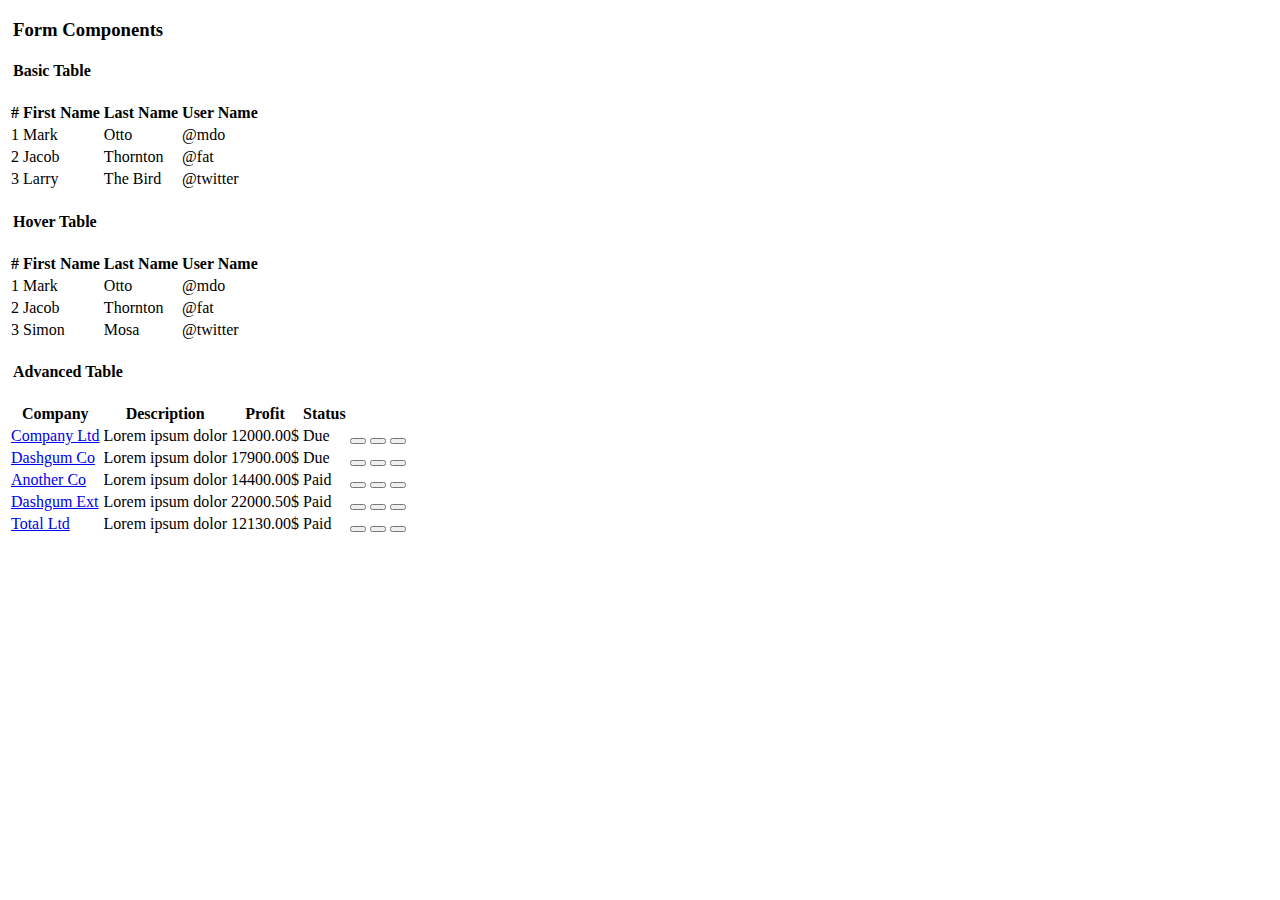
==== basic_tables.html @ 5ec7a970 "Maquetacion terminada. Añadir estilos a <h4>" ====
<!DOCTYPE html>
<html lang="en">
  <head>
    <meta charset="utf-8">
    <meta name="viewport" content="width=device-width, initial-scale=1.0">
    <meta name="description" content="">
    <meta name="author" content="Dashboard">
    <meta name="keyword" content="Dashboard, Bootstrap, Admin, Template, Theme, Responsive, Fluid, Retina">

    <title>Adventure time: Dashboard</title>

    <link href="css/bootstrap.css" rel="stylesheet">
    <link href="css/font-awesome.css" rel="stylesheet" />
    <link href="css/adventure-time-theme.css" rel="stylesheet">
    <link href="css/adventure-time-theme-responsive.css" rel="stylesheet">
    <link rel="stylesheet" href="css/styles.css">

    <!-- HTML5 shim and Respond.js IE8 support of HTML5 elements and media queries -->
    <!--[if lt IE 9]>
      <script src="https://oss.maxcdn.com/libs/html5shiv/3.7.0/html5shiv.js"></script>
      <script src="https://oss.maxcdn.com/libs/respond.js/1.4.2/respond.min.js"></script>
    <![endif]-->
  </head>

  <body>
    
    <div id="container">
      <!--Ignorar por le momento el menu y SIDEBAR-->

      <!--inicio #MAIN CONTENT-->
      <div id="main-content">
        <div class="Tables container-fluid">
          <h3><i class="fa fa-chevron-right "></i> Form Components</h3>

          <div class="showback">
            <h4><i class="fa fa-chevron-right"></i>Basic Table</h4>
            <table class="table">
              <thead>
                <tr>
                  <th>#</th>
                  <th>First Name</th>
                  <th>Last Name</th>
                  <th>User Name</th>
                </tr>
              </thead>
              <tbody>
                <tr>
                  <td>1</td>
                  <td>Mark</td>
                  <td>Otto</td>
                  <td>@mdo</td>
                </tr>
                <tr>
                  <td>2</td>
                  <td>Jacob</td>
                  <td>Thornton</td>
                  <td>@fat</td>
                </tr>
                <tr>
                  <td>3</td>
                  <td>Larry</td>
                  <td>The Bird</td>
                  <td>@twitter</td>
                </tr>
              </tbody>
            </table>
          </div><!--fin SHOWBACK-->

          <div class="showback">
            <h4><i class="fa fa-chevron-right"></i>Hover Table</h4>
            <table class="table table-hover">
              <thead>
                <tr>
                  <th>#</th>
                  <th>First Name</th>
                  <th>Last Name</th>
                  <th>User Name</th>
                </tr>
              </thead>
              <tbody>
                <tr>
                  <td>1</td>
                  <td>Mark</td>
                  <td>Otto</td>
                  <td>@mdo</td>
                </tr>
                <tr>
                  <td>2</td>
                  <td>Jacob</td>
                  <td>Thornton</td>
                  <td>@fat</td>
                </tr>
                <tr>
                  <td>3</td>
                  <td>Simon</td>
                  <td>Mosa</td>
                  <td>@twitter</td>
                </tr>
              </tbody>
            </table>
          </div><!--fin SHOWBACK-->

          <div class="showback">
            <h4><i class="fa fa-chevron-right"></i>Advanced Table</h4>
            <table class="table table-striped table-hover">
              <thead>
                <tr>
                  <th> <i class="glyphicon glyphicon-bullhorn"></i> Company</th>
                  <th><i class="glyphicon glyphicon-question-sign"></i> Description</th>
                  <th><i class="glyphicon glyphicon-bookmark"></i> Profit</th>
                  <th><i class="glyphicon glyphicon-edit"></i> Status</th>
                  <th> </th>
                </tr>
              </thead>
              <tbody>
                <tr>
                  <td><a href="#">Company Ltd</a></td>
                  <td>Lorem ipsum dolor</td>
                  <td>12000.00$</td>
                  <td>
                    <span class="label label-info">Due</span>
                  </td>
                  <td>
                    <button class="btn btn-success">
                      <i class="glyphicon glyphicon-ok"></i>
                    </button>
                    <button class="btn btn-primary">
                      <i class="glyphicon glyphicon-pencil"></i>
                    </button>
                    <button class="btn btn-danger">
                      <i class="glyphicon glyphicon-trash"></i>
                    </button>
                  </td>
                </tr>

                <tr>
                  <td><a href="#">Dashgum Co</a></td>
                  <td>Lorem ipsum dolor</td>
                  <td>17900.00$</td>
                  <td>
                    <span class="label label-warning">Due</span>
                  </td>
                  <td>
                    <button class="btn btn-success">
                      <i class="glyphicon glyphicon-ok"></i>
                    </button>
                    <button class="btn btn-primary">
                      <i class="glyphicon glyphicon-pencil"></i>
                    </button>
                    <button class="btn btn-danger">
                      <i class="glyphicon glyphicon-trash"></i>
                    </button>
                  </td>
                </tr>

                <tr>
                  <td><a href="#">Another Co</a></td>
                  <td>Lorem ipsum dolor</td>
                  <td>14400.00$</td>
                  <td>
                    <span class="label label-success">Paid</span>
                  </td>
                  <td>
                    <button class="btn btn-success">
                      <i class="glyphicon glyphicon-ok"></i>
                    </button>
                    <button class="btn btn-primary">
                      <i class="glyphicon glyphicon-pencil"></i>
                    </button>
                    <button class="btn btn-danger">
                      <i class="glyphicon glyphicon-trash"></i>
                    </button>
                  </td>
                </tr>
                
                <tr>
                  <td><a href="#">Dashgum Ext</a></td>
                  <td>Lorem ipsum dolor</td>
                  <td>22000.50$</td>
                  <td>
                    <span class="label label-success">Paid</span>
                  </td>
                  <td>
                    <button class="btn btn-success">
                      <i class="glyphicon glyphicon-ok"></i>
                    </button>
                    <button class="btn btn-primary">
                      <i class="glyphicon glyphicon-pencil"></i>
                    </button>
                    <button class="btn btn-danger">
                      <i class="glyphicon glyphicon-trash"></i>
                    </button>
                  </td>
                </tr>

                <tr>
                  <td><a href="#">Total Ltd</a></td>
                  <td>Lorem ipsum dolor</td>
                  <td>12130.00$</td>
                  <td>
                    <span class="label label-warning">Paid</span>
                  </td>
                  <td>
                    <button class="btn btn-success">
                      <i class="glyphicon glyphicon-ok"></i>
                    </button>
                    <button class="btn btn-primary">
                      <i class="glyphicon glyphicon-pencil"></i>
                    </button>
                    <button class="btn btn-danger">
                      <i class="glyphicon glyphicon-trash"></i>
                    </button>
                  </td>
                </tr>
                
              </tbody>
            </table>
          </div><!--fin SHOWBACK-->
        </div>
      </div><!--fin MAIN CONTENT-->
    </div><!--fin #CONTAINER-->

    <!-- js placed at the end of the document so the pages load faster -->
    <script src="js/jquery.js"></script>
    <script src="js/bootstrap.min.js"></script>
    <script src="js/common-scripts.js"></script>
  </body>
</html>
---- css/styles.css ----
/* {
	outline: 2px solid rgba(0,0,250,.3);
}
/*Estilos Generales*/
ul {
	padding: 0;
}
iframe{
	width: 100%;
}
.fa {
	margin-right: 5px!important; 
}

/**/
#topbar {
	background: #424A5D;
	color:#fff;
}
/*PAG LOGIN*/
.registration .btn {
	width: 100%;
}
.login-social-link button {
	margin:0px 5px 15px;
}

/*PAG GALLERY*/
.item-galeria {
	padding-right: 10%;
	margin-bottom: 2em; /*mejorar como se ve*/
}
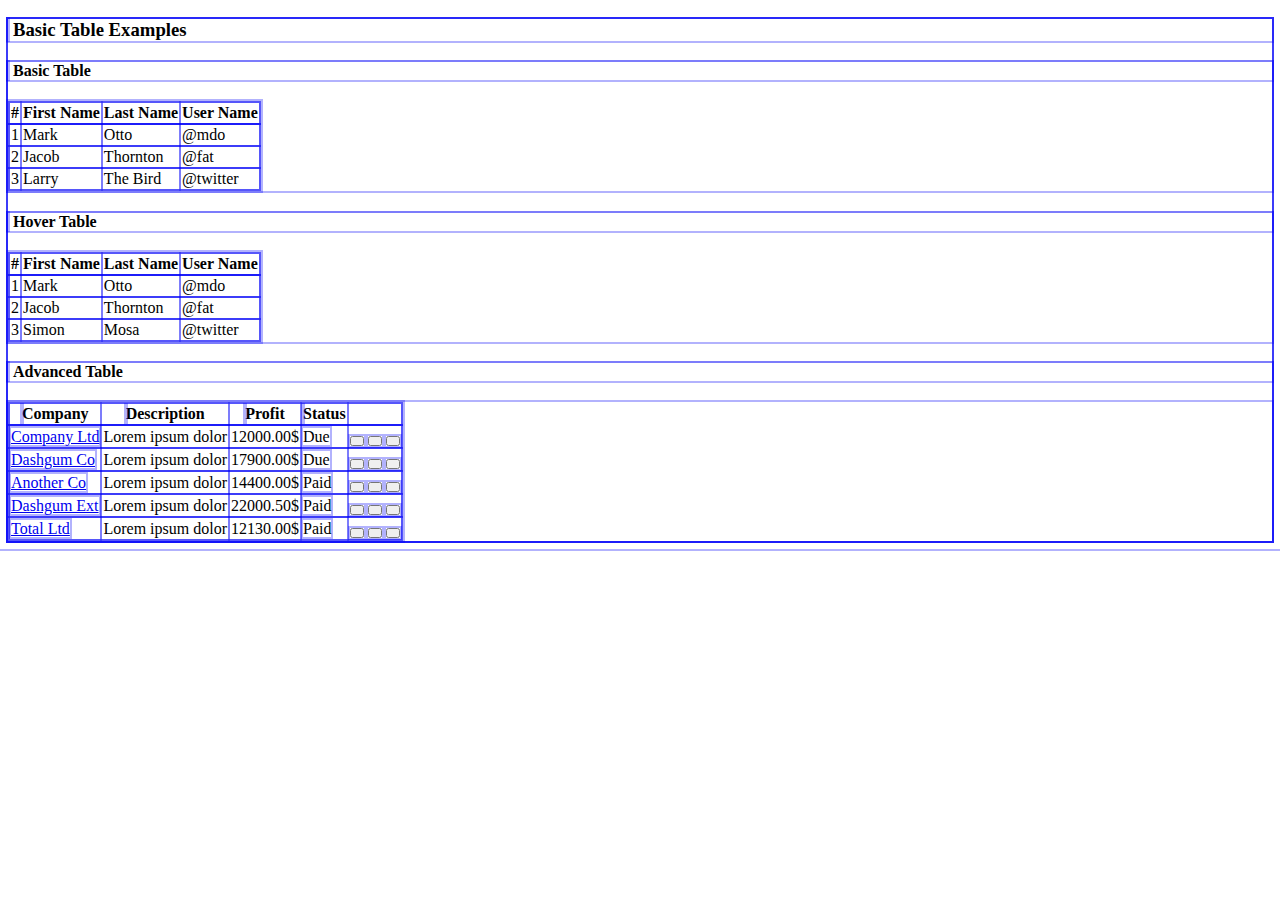
==== commit 496a99e0: "Completada la maquetación del tables. Añadido los estilos. Añadir el menú" ====
--- a/basic_tables.html
+++ b/basic_tables.html
@@ -30,10 +30,10 @@
       <!--inicio #MAIN CONTENT-->
       <div id="main-content">
         <div class="Tables container-fluid">
-          <h3><i class="fa fa-chevron-right "></i> Form Components</h3>
+          <h3><i class="fa fa-chevron-right "></i>Basic Table Examples</h3>
 
           <div class="showback">
-            <h4><i class="fa fa-chevron-right"></i>Basic Table</h4>
+            <h4 class="style-bottom"><i class="fa fa-chevron-right"></i>Basic Table</h4>
             <table class="table">
               <thead>
                 <tr>
@@ -67,7 +67,7 @@
           </div><!--fin SHOWBACK-->
 
           <div class="showback">
-            <h4><i class="fa fa-chevron-right"></i>Hover Table</h4>
+            <h4 class="style-bottom"><i class="fa fa-chevron-right"></i>Hover Table</h4>
             <table class="table table-hover">
               <thead>
                 <tr>
@@ -101,120 +101,122 @@
           </div><!--fin SHOWBACK-->
 
           <div class="showback">
-            <h4><i class="fa fa-chevron-right"></i>Advanced Table</h4>
-            <table class="table table-striped table-hover">
-              <thead>
-                <tr>
-                  <th> <i class="glyphicon glyphicon-bullhorn"></i> Company</th>
-                  <th><i class="glyphicon glyphicon-question-sign"></i> Description</th>
-                  <th><i class="glyphicon glyphicon-bookmark"></i> Profit</th>
-                  <th><i class="glyphicon glyphicon-edit"></i> Status</th>
-                  <th> </th>
-                </tr>
-              </thead>
-              <tbody>
-                <tr>
-                  <td><a href="#">Company Ltd</a></td>
-                  <td>Lorem ipsum dolor</td>
-                  <td>12000.00$</td>
-                  <td>
-                    <span class="label label-info">Due</span>
-                  </td>
-                  <td>
-                    <button class="btn btn-success">
-                      <i class="glyphicon glyphicon-ok"></i>
-                    </button>
-                    <button class="btn btn-primary">
-                      <i class="glyphicon glyphicon-pencil"></i>
-                    </button>
-                    <button class="btn btn-danger">
-                      <i class="glyphicon glyphicon-trash"></i>
-                    </button>
-                  </td>
-                </tr>
-
-                <tr>
-                  <td><a href="#">Dashgum Co</a></td>
-                  <td>Lorem ipsum dolor</td>
-                  <td>17900.00$</td>
-                  <td>
-                    <span class="label label-warning">Due</span>
-                  </td>
-                  <td>
-                    <button class="btn btn-success">
-                      <i class="glyphicon glyphicon-ok"></i>
-                    </button>
-                    <button class="btn btn-primary">
-                      <i class="glyphicon glyphicon-pencil"></i>
-                    </button>
-                    <button class="btn btn-danger">
-                      <i class="glyphicon glyphicon-trash"></i>
-                    </button>
-                  </td>
-                </tr>
-
-                <tr>
-                  <td><a href="#">Another Co</a></td>
-                  <td>Lorem ipsum dolor</td>
-                  <td>14400.00$</td>
-                  <td>
-                    <span class="label label-success">Paid</span>
-                  </td>
-                  <td>
-                    <button class="btn btn-success">
-                      <i class="glyphicon glyphicon-ok"></i>
-                    </button>
-                    <button class="btn btn-primary">
-                      <i class="glyphicon glyphicon-pencil"></i>
-                    </button>
-                    <button class="btn btn-danger">
-                      <i class="glyphicon glyphicon-trash"></i>
-                    </button>
-                  </td>
-                </tr>
-                
-                <tr>
-                  <td><a href="#">Dashgum Ext</a></td>
-                  <td>Lorem ipsum dolor</td>
-                  <td>22000.50$</td>
-                  <td>
-                    <span class="label label-success">Paid</span>
-                  </td>
-                  <td>
-                    <button class="btn btn-success">
-                      <i class="glyphicon glyphicon-ok"></i>
-                    </button>
-                    <button class="btn btn-primary">
-                      <i class="glyphicon glyphicon-pencil"></i>
-                    </button>
-                    <button class="btn btn-danger">
-                      <i class="glyphicon glyphicon-trash"></i>
-                    </button>
-                  </td>
-                </tr>
-
-                <tr>
-                  <td><a href="#">Total Ltd</a></td>
-                  <td>Lorem ipsum dolor</td>
-                  <td>12130.00$</td>
-                  <td>
-                    <span class="label label-warning">Paid</span>
-                  </td>
-                  <td>
-                    <button class="btn btn-success">
-                      <i class="glyphicon glyphicon-ok"></i>
-                    </button>
-                    <button class="btn btn-primary">
-                      <i class="glyphicon glyphicon-pencil"></i>
-                    </button>
-                    <button class="btn btn-danger">
-                      <i class="glyphicon glyphicon-trash"></i>
-                    </button>
-                  </td>
-                </tr>
-                
-              </tbody>
-            </table>
+            <h4 class="style-bottom"><i class="fa fa-chevron-right"></i>Advanced Table</h4>
+            <div class="table-responsive">
+              <table class="table table-striped table-hover">
+                <thead>
+                  <tr>
+                    <th> <i class="glyphicon glyphicon-bullhorn"></i> Company</th>
+                    <th><i class="glyphicon glyphicon-question-sign"></i> Description</th>
+                    <th><i class="glyphicon glyphicon-bookmark"></i> Profit</th>
+                    <th><i class="glyphicon glyphicon-edit"></i> Status</th>
+                    <th></th>
+                  </tr>
+                </thead>
+                <tbody>
+                  <tr>
+                    <td><a href="#">Company Ltd</a></td>
+                    <td>Lorem ipsum dolor</td>
+                    <td>12000.00$</td>
+                    <td>
+                      <span class="label label-info">Due</span>
+                    </td>
+                    <td>
+                      <button class="btn btn-success">
+                        <i class="glyphicon glyphicon-ok"></i>
+                      </button>
+                      <button class="btn btn-primary">
+                        <i class="glyphicon glyphicon-pencil"></i>
+                      </button>
+                      <button class="btn btn-danger">
+                        <i class="glyphicon glyphicon-trash"></i>
+                      </button>
+                    </td>
+                  </tr>
+              
+                  <tr>
+                    <td><a href="#">Dashgum Co</a></td>
+                    <td>Lorem ipsum dolor</td>
+                    <td>17900.00$</td>
+                    <td>
+                      <span class="label label-warning">Due</span>
+                    </td>
+                    <td>
+                      <button class="btn btn-success">
+                        <i class="glyphicon glyphicon-ok"></i>
+                      </button>
+                      <button class="btn btn-primary">
+                        <i class="glyphicon glyphicon-pencil"></i>
+                      </button>
+                      <button class="btn btn-danger">
+                        <i class="glyphicon glyphicon-trash"></i>
+                      </button>
+                    </td>
+                  </tr>
+              
+                  <tr>
+                    <td><a href="#">Another Co</a></td>
+                    <td>Lorem ipsum dolor</td>
+                    <td>14400.00$</td>
+                    <td>
+                      <span class="label label-success">Paid</span>
+                    </td>
+                    <td>
+                      <button class="btn btn-success">
+                        <i class="glyphicon glyphicon-ok"></i>
+                      </button>
+                      <button class="btn btn-primary">
+                        <i class="glyphicon glyphicon-pencil"></i>
+                      </button>
+                      <button class="btn btn-danger">
+                        <i class="glyphicon glyphicon-trash"></i>
+                      </button>
+                    </td>
+                  </tr>
+                  
+                  <tr>
+                    <td><a href="#">Dashgum Ext</a></td>
+                    <td>Lorem ipsum dolor</td>
+                    <td>22000.50$</td>
+                    <td>
+                      <span class="label label-success">Paid</span>
+                    </td>
+                    <td>
+                      <button class="btn btn-success">
+                        <i class="glyphicon glyphicon-ok"></i>
+                      </button>
+                      <button class="btn btn-primary">
+                        <i class="glyphicon glyphicon-pencil"></i>
+                      </button>
+                      <button class="btn btn-danger">
+                        <i class="glyphicon glyphicon-trash"></i>
+                      </button>
+                    </td>
+                  </tr>
+              
+                  <tr>
+                    <td><a href="#">Total Ltd</a></td>
+                    <td>Lorem ipsum dolor</td>
+                    <td>12130.00$</td>
+                    <td>
+                      <span class="label label-warning">Paid</span>
+                    </td>
+                    <td>
+                      <button class="btn btn-success">
+                        <i class="glyphicon glyphicon-ok"></i>
+                      </button>
+                      <button class="btn btn-primary">
+                        <i class="glyphicon glyphicon-pencil"></i>
+                      </button>
+                      <button class="btn btn-danger">
+                        <i class="glyphicon glyphicon-trash"></i>
+                      </button>
+                    </td>
+                  </tr>
+                  
+                </tbody>
+              </table>
+            </div>
           </div><!--fin SHOWBACK-->
         </div>
       </div><!--fin MAIN CONTENT-->
--- a/css/styles.css
+++ b/css/styles.css
@@ -1,4 +1,4 @@
-/* {
+* {
 	outline: 2px solid rgba(0,0,250,.3);
 }
 /*Estilos Generales*/
@@ -29,4 +29,12 @@
 .item-galeria {
 	padding-right: 10%;
 	margin-bottom: 2em; /*mejorar como se ve*/
+}
+/*PAG TABLES*/
+.Tables h4.style-bottom {
+	
+}
+.Tables table .btn {
+	font-size: 75%;
+	padding: 3px 5px;
 }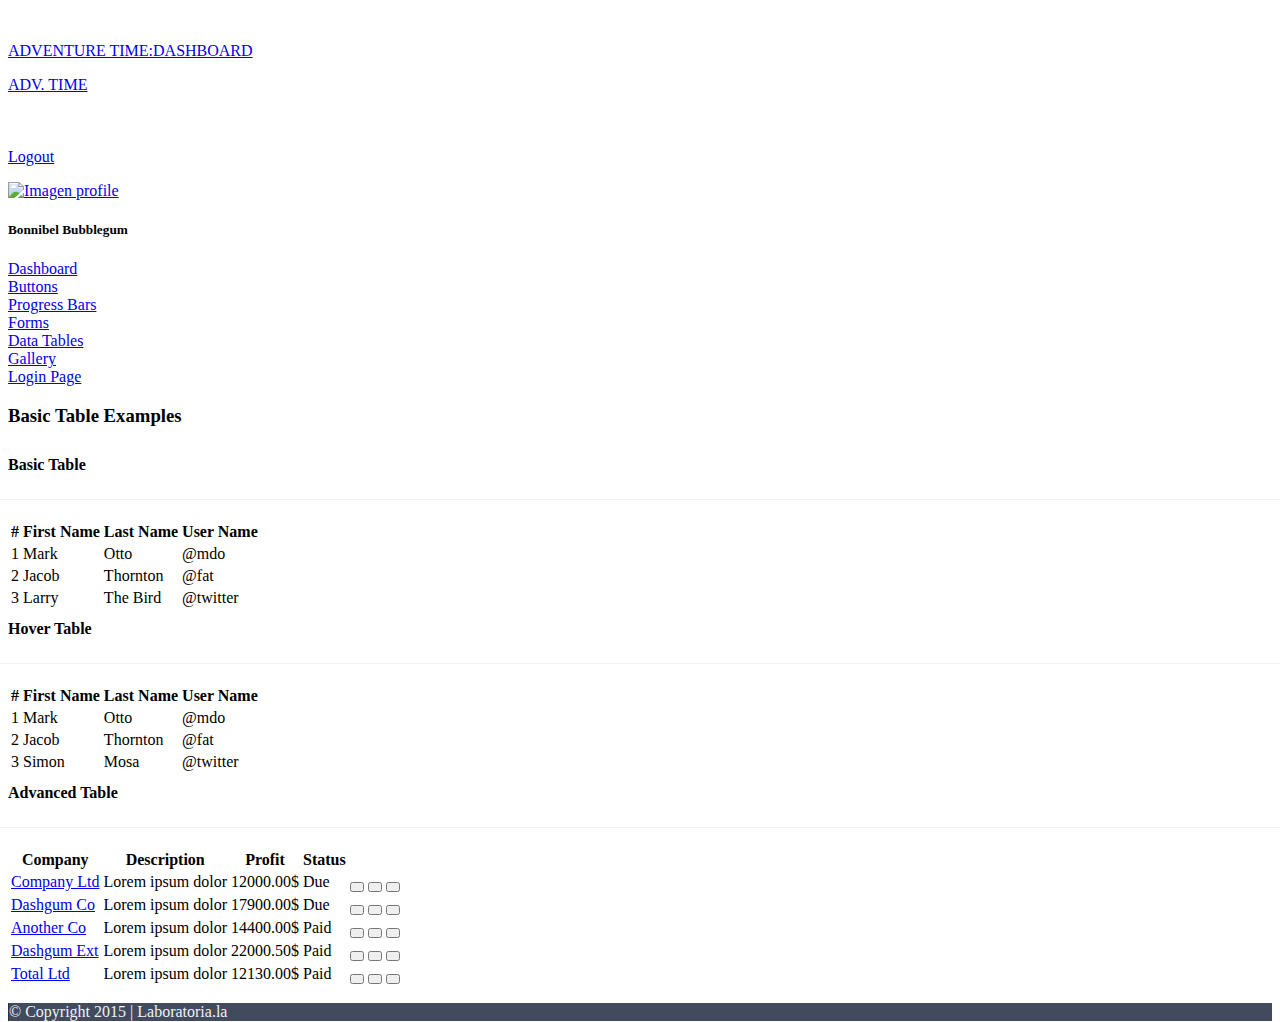
==== commit 0e32f543: "Finalizada la presentación de las páginas. Optimizar." ====
--- a/basic_tables.html
+++ b/basic_tables.html
@@ -25,11 +25,58 @@
   <body>
     
     <div id="container">
-      <!--Ignorar por le momento el menu y SIDEBAR-->
-
+      <!--inicio MENU TOP-->
+      <div class="header black-bg">
+        <a href="#" class="logo">
+          <i class="fa fa-bars"></i>
+        </a>
+        <a href="dashboard.html" class="logo">
+          <p class="hidden-xs">ADVENTURE TIME:DASHBOARD
+          <p class="hidden-lg visible-xs">ADV. TIME</p>
+        </a>
+        <ul class="top-menu pull-right">
+          <li>
+            <a href="login.html" class="logout">Logout</a>
+          </li>
+        </ul>
+      </div>
+      <!--Sección MENU LATERAL-->
+      <aside>
+        <div id="sidebar">
+          <ul class="sidebar-menu">
+            <div class="text-center">
+              <a href="#">
+                <img src="img/profile_avatar.png" alt="Imagen profile" width="30%">
+              </a>
+            </div>
+            <h5 class="text-center">Bonnibel Bubblegum</h5>
+            <li>
+              <a href="dashboard.html"><i class="fa fa-dashboard"></i>Dashboard</a>
+            </li>
+            <li>
+              <a href="buttons.html"><i class="fa fa-desktop"></i>Buttons</a>
+            </li>
+            <li>
+              <a href="progress.html"><i class="fa fa-desktop"></i>Progress Bars</a>
+            </li>
+            <li>
+              <a href="form_component.html"><i class="fa fa-cogs"></i>Forms</a>
+            </li>
+            <li>
+              <a href="basic_tables.html"  class="active"><i class="fa fa-th"></i>Data Tables</a>
+            </li>
+            <li>
+              <a href="gallery.html"><i class="fa fa-tasks"></i>Gallery</a>
+            </li>
+            <li>
+              <a href="login.html"><i class="fa fa-book"></i>Login Page</a>
+            </li>
+          </ul>
+        </div> <!--fin #SIDEBAR-->
+      </aside>
       <!--inicio #MAIN CONTENT-->
       <div id="main-content">
-        <div class="Tables container-fluid">
+        <div class="Tables wrapper">
           <h3><i class="fa fa-chevron-right "></i>Basic Table Examples</h3>
 
           <div class="showback">
@@ -219,6 +266,9 @@
             </div>
           </div><!--fin SHOWBACK-->
         </div>
+        <div class="footer pt-25">
+          <p class="text-right"> &copy; Copyright 2015 | Laboratoria.la</p>
+        </div>
       </div><!--fin MAIN CONTENT-->
     </div><!--fin #CONTAINER-->
 
--- a/css/styles.css
+++ b/css/styles.css
@@ -1,5 +1,6 @@
-* {
-	outline: 2px solid rgba(0,0,250,.3);
+
+/* {
+	outline: 2px solid rgba(0,0,250,.3)
 }
 /*Estilos Generales*/
 ul {
@@ -8,14 +9,43 @@
 iframe{
 	width: 100%;
 }
-.fa {
-	margin-right: 5px!important; 
+
+.footer {
+	background: #424a5d;
+    margin-bottom: -15px;
+    border-left: 1px solid #293241;
+	color: #eff2f7;
 }
 
-/**/
-#topbar {
-	background: #424A5D;
-	color:#fff;
+/**DASHBOARD**/
+.box1, .box0 {
+	-webkit-transition: all .35s ease;
+	   -moz-transition: all .35s ease;
+	    -ms-transition: all .35s ease;
+	     -o-transition: all .35s ease;
+	        transition: all .35s ease;
+}
+.main-video .buttons .fa{
+	margin: 3px;
+}
+.Icons {
+	padding-top: 20px;
+}
+.details > p > a {
+	text-transform: uppercase;
+}.desc .time, .desc .estado {
+	text-transform: uppercase;
+	font-style: italic;
+}
+.thumb img {
+	height: 30px;
+}
+/*TOP MENU*/
+ul.top-menu  {
+	margin-top: 20px;
+}
+a.logo {
+	margin-right: 10px;
 }
 /*PAG LOGIN*/
 .registration .btn {
@@ -32,7 +62,9 @@
 }
 /*PAG TABLES*/
 .Tables h4.style-bottom {
-	
+	border-bottom: 1px solid #eff2f7;
+	margin: -15px -15px 20px;
+    padding: 25px 15px;
 }
 .Tables table .btn {
 	font-size: 75%;
